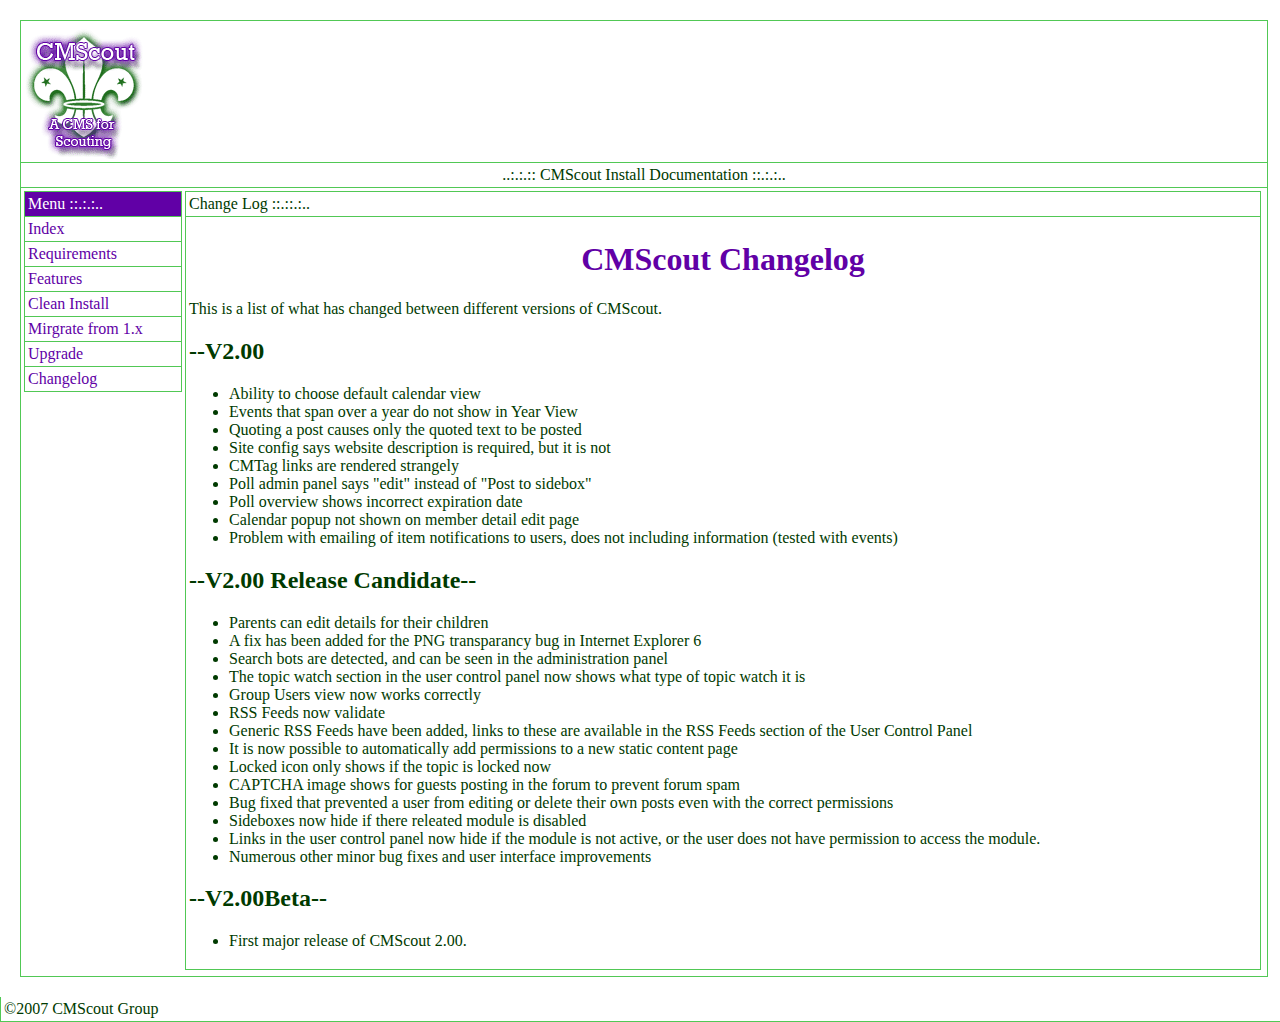
==== docs/changelog.html @ 7a7db7a6 "Initial Commit" ====
<!DOCTYPE html PUBLIC "-//W3C//DTD XHTML 1.0 Transitional//EN"  "http://www.w3.org/TR/xhtml1/DTD/xhtml1-transitional.dtd">
<html>
<head>
<title>..:.:.:: CMScout Install Documentation :: Change Log ::.:.:..</title>
<meta http-equiv="Content-Type" content="text/html; charset=iso-8859-1" />
<link href="docs.css" rel="stylesheet" type="text/css" />
</head>
<body>
<center style="margin:20px;">
<div class="outside-box" style="height:135px;"><span style="text-align:left;"><img align="left" src="logo.gif" alt="CMScout" /></span></div>
	<div class="outside-box" style="border-top: none;">
        ..:.:.:: CMScout Install Documentation ::.:.:..
	</div>
	<div class="outside-box" style="border-top: none;">
<table cellspacing="0" cellpadding="0" border="0">
			<tr>
				<td valign="top">
					<div style="padding-bottom: 3px;">
				     <div class="nav-title">Menu ::.:.:..</div>
					<a href="index.html" class="nav-link">Index</a>
					<a href="requirements.html" class="nav-link">Requirements</a>
					<a href="features.html" class="nav-link">Features</a>
					<a href="installation.html#clean" class="nav-link">Clean Install</a>
					<a href="installation.html#migrate" class="nav-link">Mirgrate from 1.x</a>
					<a href="installation.html#upgrade" class="nav-link">Upgrade</a>
					<a href="changelog.html" class="nav-link">Changelog</a>
				      </div>
  				</td>
				<td valign="top" width="100%" style="padding-left: 3px; padding-right: 3px;">
					<!-- NEWS-ITEM -->
                       <div style="padding-bottom: 3px;">
						<div class="inside-box" align="left">
                           <div>Change Log ::.::.:..</div>
						</div>
                        <div class="inside-box" style="border-top: none;" align="left">
<h1>CMScout Changelog</h1>
        <p align="left">
            This is a list of what has changed between different versions of CMScout.
        </p>
        <h2>--V2.00</h2>
        <ul>
            <li>Ability to choose default calendar view</li>
            <li>Events that span over a year do not show in Year View</li>
            <li>Quoting a post causes only the quoted text to be posted</li>
            <li>Site config says website description is required, but it is not</li>
            <li>CMTag links are rendered strangely</li>
            <li>Poll admin panel says "edit" instead of "Post to sidebox"</li>
            <li>Poll overview shows incorrect expiration date</li>
            <li>Calendar popup not shown on member detail edit page</li>
            <li>Problem with emailing of item notifications to users, does not including information (tested with events)</li>
        </ul>
        <h2>--V2.00 Release Candidate--</h2>
        <ul>
		<li>Parents can edit details for their children</li>
		<li>A fix has been added for the PNG transparancy bug in Internet Explorer 6</li>
		<li>Search bots are detected, and can be seen in the administration panel</li>
		<li>The topic watch section in the user control panel now shows what type of topic watch it is</li>
		<li>Group Users view now works correctly</li>
		<li>RSS Feeds now validate</li>
		<li>Generic RSS Feeds have been added, links to these are available in the RSS Feeds section of the User Control Panel</li>
		<li>It is now possible to automatically add permissions to a new static content page</li>
		<li>Locked icon only shows if the topic is locked now</li>
		<li>CAPTCHA image shows for guests posting in the forum to prevent forum spam</li>
		<li>Bug fixed that prevented a user from editing or delete their own posts even with the correct permissions</li>
		<li>Sideboxes now hide if there releated module is disabled</li>
		<li>Links in the user control panel now hide if the module is not active, or the user does not have permission to access the module.</li>
		<li>Numerous other minor bug fixes and user interface improvements</li>
        </ul>
        <h2>--V2.00Beta--</h2>
        <ul>
            <li>First major release of CMScout 2.00.</li>
        </ul>
	</div>
</div>
</td>
</tr>
</table>
	</div>
</center>

	<div class="outside-box" style="border-top: none;">
		&copy;2007 CMScout Group
	</div>
</body>
</html>
---- docs/docs.css ----
body {
 margin : 0px;
 color: #003a00;
 font-family : verdana;
 font-weight : normal; 
}

.outside-box {
 width : 100%;
 display : block;
 padding : 3px;
 font-family : verdana;
 font-weight : normal; 
 border-style : solid;
 border-width : 1px;
 border-color : #51c855;
}


.inside-box {
 padding : 3px;
 font-family : verdana;
 font-weight : normal; 
 border-style : solid;
 border-width : 1px;
 border-color : #51c855;
}

.nav-title {
 width : 150px;
 text-align : left;
 padding : 3px;
 font-family : verdana;
 font-weight : normal; 
 border-style : solid;
 border-width : 1px;
 border-color : #51c855;
 color: #FFF;
 background : #6100a6;
}

.nav-link {
 width : 150px;
 text-align : left;
 padding : 3px;
 display : block;
 border-style : solid;
 border-width : 1px;
 border-color : #51c855;
 border-top : none;
}

a.nav-link:link, a.nav-link:visited {
 background-color : #FFFFFF;
 color : #6100a6; 
}

a.nav-link:hover, a.nav-link:active {
 background-color : #6100a6;
 color : #FFFFFF; 
}

a:link {
 color : #6100a6;
 text-decoration : none;
}

a:visited {
 color : #6100a6;
 text-decoration : none;
}

a:active {
 color : #0000FF;
 text-decoration : none;
}

a:hover {
 color : #005700;
 text-decoration : none;
}

h1
{
	color:#6100a6;
	font-size:largest;
	text-align:center;
}

.frontpage
{
  padding: 0px;
  margin: 5px;
}

#infobar a, #infobar a:link, #infobar a:visited, #infobar a:active
{
	display: block;
	float: left;
	clear: both;
	width: 100%;
	color: InfoText;
	background-color: InfoBackground;
	padding: .1em .3em .1em 2em;
	border-bottom: 1px inset;
	text-decoration: none;
	cursor: default;
}

#infobar a:hover {
	color: HighlightText;
	background-color: Highlight;
}

#errorbar a, #errorbar a:link, #errorbar a:visited, #errorbar a:active
{
	display: block;
	float: left;
	clear: both;
	width: 100%;
	color: White;
	background-color: DarkRed;
	padding: .1em .3em .1em 2em;
	border-bottom: 1px inset;
	text-decoration: none;
	cursor: default;
}

#errorbar a:hover {
	color: HighlightText;
	background-color: Highlight;
}

ul.bb-list-unordered { }
ol.bb-list-ordered { }
ol.bb-list-ordered-d { list-style-type:decimal; }
ol.bb-list-ordered-lr { list-style-type:lower-roman; }
ol.bb-list-ordered-ur { list-style-type:upper-roman; }
ol.bb-list-ordered-la { list-style-type:lower-alpha; }
ol.bb-list-ordered-ua { list-style-type:upper-alpha; }
ol.bb-listitem { }

.bb-code,
.bb-php {
  border: 1px solid black;
  padding: 10px;
  font-family: Courier;
  white-space: nowrap;
}

.bb-quote {
  border: 1px solid black;
  padding: 10px;
}

.bb-email { }
.bb-url { }

.bb-image {
  border-width: 0;
  border-style: none;
}

.button {
  font-family      : Verdana, Arial, Helvetica, sans-serif;
  font-style       : normal;
  font-weight      : bold;
  background-color : #6100a6;
  color            : #fff;
  padding		   : 3px;
  border           : 1px solid #51c855;
}

.inputbox {
  font-family      : Verdana, Arial, Helvetica, sans-serif;
  color            : #4444FF;
  background-color : #FFFFFF;
  border           : 1px solid #51c855;
}

fieldset
{
	border: 1px solid #00038a;
	width: 90%;
	margin:30px;
	padding:4px;
}

legend
{
	color: #fff;
	background: #6100a6;
	border: 1px solid #00038a;
	padding: 2px 6px;
	font-size:large;
	font-weight:bold;
}

table.table {
	background-color: #51c855;
}

.row
{
	background-color: #FFFFFF;
}

th.normalhead {
 color:#FFF;
 text-align:center;
 font-size:large;
 background-color:#6100a6;	
}

th.smallhead {
 color:#000;
 text-align:center;
 background-color:#ecebff;	
}

.mootabs_title {
	list-style-image: none;
	list-style-type: none;
	margin: 0px;
	padding: 0px;
	height: 24px;
	text-align:center;
	border-bottom: 1px solid #51c855;
}

.mootabs_title li {
	float: left;
	background-color: #9843dd;
	color: #fff;
	padding: 2px 8px 2px 8px;
	margin-right: 2px;
	cursor: pointer;
	height: 20px;
	border: 1px solid #51c855;
	text-align:center;
}

.mootabs_title li.active {
	background: white;
	color: #000;
}

.mootabs_title li.mouseOver {
  background-color : #6100a6;
  color            : #fff;
}

.mootabs_panel {
	display: none;
	background-color: #fff;
	position: relative;
	width: 100%;
	top: -1px;
	clear: both;
	overflow: auto;
}

.mootabs_panel.active {
	background-color: #fff;
	display: block;
	padding-top:1px;
	border:1px solid #51c855;
	border-top:0px;
}

.left_title {
	width:140px;
	float:left;
	list-style-image: none;
	list-style-type: none;
	margin: 0px;
	padding: 0px;
	text-align:center;
}

.left_title li {
	background-color: #9843dd;
	color: #fff;
	padding: 2px 8px 2px 8px;
	margin-right: 2px;
	height: 20px;
	border: 1px solid #51c855;
	text-align:center;
	vertical-align:middle;
	display: block;
}

.left_title a {
	color: #fff;
	cursor: pointer;
	height: 20px;
	width:124px;
	display:block;
	text-align:center;
	vertical-align:middle;
}

.left_title li:hover {
  background-color : #6100a6;
  color            : #fff;
}

.left_title li.active {
	background: white;
	color: #000;
}

.left_title li.active a {
	color: #000;
	cursor: pointer;
	height: 20px;
	text-align:center;
}

.left_title li.mouseOver {
  background-color : #6100a6;
  color            : #fff;
}

.top_title {
	list-style-image: none;
	list-style-type: none;
	margin: 0px;
	margin-right: 15px;
	padding: 0px;
	height: 24px;
	text-align:center;
}

.top_title li {
	float:left;
	background-color: #9843dd;
	color: #fff;
	padding: 2px 8px 2px 8px;
	margin-right: 2px;
	height: 20px;
	border: 1px solid #51c855;
	text-align:center;
	vertical-align:middle;
	display: block;
}

.top_title a {
	color: #fff;
	cursor: pointer;
	height: 20px;
	display:block;
	text-align:center;
	vertical-align:middle;
}

.top_title li:hover {
  background-color : #6100a6;
  color            : #fff;
}

.top_title li.active {
	background: white;
	color: #000;
}

.top_title li.active a {
	color: #000;
	cursor: pointer;
	height: 20px;
	text-align:center;
}

.top_title li.mouseOver {
  background-color : #6100a6;
  color            : #fff;
}

.required
{
		color:#f00;
		font-weight: bold;
}

.error {
	font-family: Tahoma;
	font-size: 8pt;
	color: red;
	display:none;
}

.article
{
}

.articletitle
{
	margin:1px;
}

.articleinfo
{
	clear:both;
	text-align:right;
	color:#888;
	font-size:small;
}

.articlebottom
{
	clear:both;
	border-top: 1px solid black;
}
.articlepicture
{
	float:left;
	margin:10px;
	margin-top:5px;
}

.articledetail
{
	padding:2px;
	clear:both;
}

.articlephotos
{
	padding:2px;
	margin-left:20px;
	width:100%;
	text-align:center;
}

.articlecomments
{
	padding:2px;
	margin-right:20px;
	width:100%;
}

.comments
{
	margin:5px;
	padding: 2px;
	border-bottom: 1px solid black;
	width:100%;
}

.commentname
{
	text-align:left;
	color:#888;
	font-size:small;
}

.articlecomments h3
{
	margin:1px;
}

.articlephotos h3
{
	margin:1px;
}

.checklist {
    border: 1px solid #ccc;
    list-style: none;
    height: 20em;
    overflow: auto;
    width: 16em;
}

.checklist, .checklist li { margin: 0; padding: 0; }

.checklist label {
    display: block;
    padding-left: 25px;
    text-indent: -25px;
}

.checklist label:hover { background: #335368; color: #feffff; }

* html .checklist label { height: 1%; }

.post
{
	padding:5px;
}

.signature
{
	padding:5px;
	margin-top:10px;
	border-top:1px solid #000;
}

.field .inputboxwrapper
{
  display: block;
  width: 50%;
  float: left;
  margin-bottom: 20px;
  text-align:left;
}

.field .inputbox {
	width: 90%;
}

.field .label {
	display: block;
	width:270px;
	float: left;
	margin-bottom: 20px;
	text-align: right;
	padding-right: 10px;
	font-weight:bold;
}


.field br {
	clear: left;
}

.submitWrapper {
	text-align:center;
}

.hintanchor{ /*CSS for link that shows hint onmouseover*/
font-weight: bold;
color: #335368;
margin: 3px 8px;
text-decoration:none;
}

.tool-tip {
	color: #feffff;
	z-index: 13000;
}
 
.tool-title {
	font-weight: bold;
	margin: 0;
	color: #C4D4DF;
	padding: 8px 8px 4px;
	background: #335368;
}
 
.tool-text {
	padding: 4px 8px 8px;
	background: #335368;
}

.searchButton {
  width: 32px;
  margin: 0;
  padding: 0;
  border: 0;
  background: transparent;
  cursor: pointer; /* hand-shaped cursor */
  cursor: hand; /* for IE 5.x */
}

.selectImage{
	border-color:#00ff00;
	background-color:black;
}

.calendar_today {color:#ffffff; background-color:#00038a;border:1px solid #00038a;border-bottom:0px;}
.calendar_day {border:1px solid #00038a;border-bottom:0px;background-color: #FFFFFF;}
.calendar_spacer {border:1px solid #00038a;border-top:0px;background-color: #FFFFFF;}
.calendar_item {border:1px solid #00038a;border-top:0px;border-bottom:0px;background-color: #FFFFFF;padding:0px;}
.calendar_item_div {padding:1px;}
.calendar_year_view_head {border:1px solid #00038a; color:#000000; text-align:center; font-size:large; background-color:#ecebff;padding:4px;}
.calendar_year_view_row {border:1px solid #00038a;background-color: #FFFFFF;text-align:center;padding:4px;}
.calendar_year_view_row2 {border:1px solid #00038a;background-color: #FFFFFF;text-align:left;padding:0px;}
.calendar_year_view_row_today {color:#ffffff; background-color:#00038a; text-align:center; font-style:italic; font-weight:bolder;}
.calendar_head { text-align:center; background-color:#ecebff;color:#000000;border:1px solid #00038a;}
.calendar_bighead { text-align:center; font-size:large; background-color:#6100a6;color:#fff;border:1px solid #00038a;} 

.photoblocks {
	float:left;
	text-align:center;
	vertical-align:middle;
	width:140px;
	height:140px;
	margin: 5px;
	padding:5px;
	border: 3px double #777;
	display:block;
}

.photoblocks a
{
	border: 0px;
}
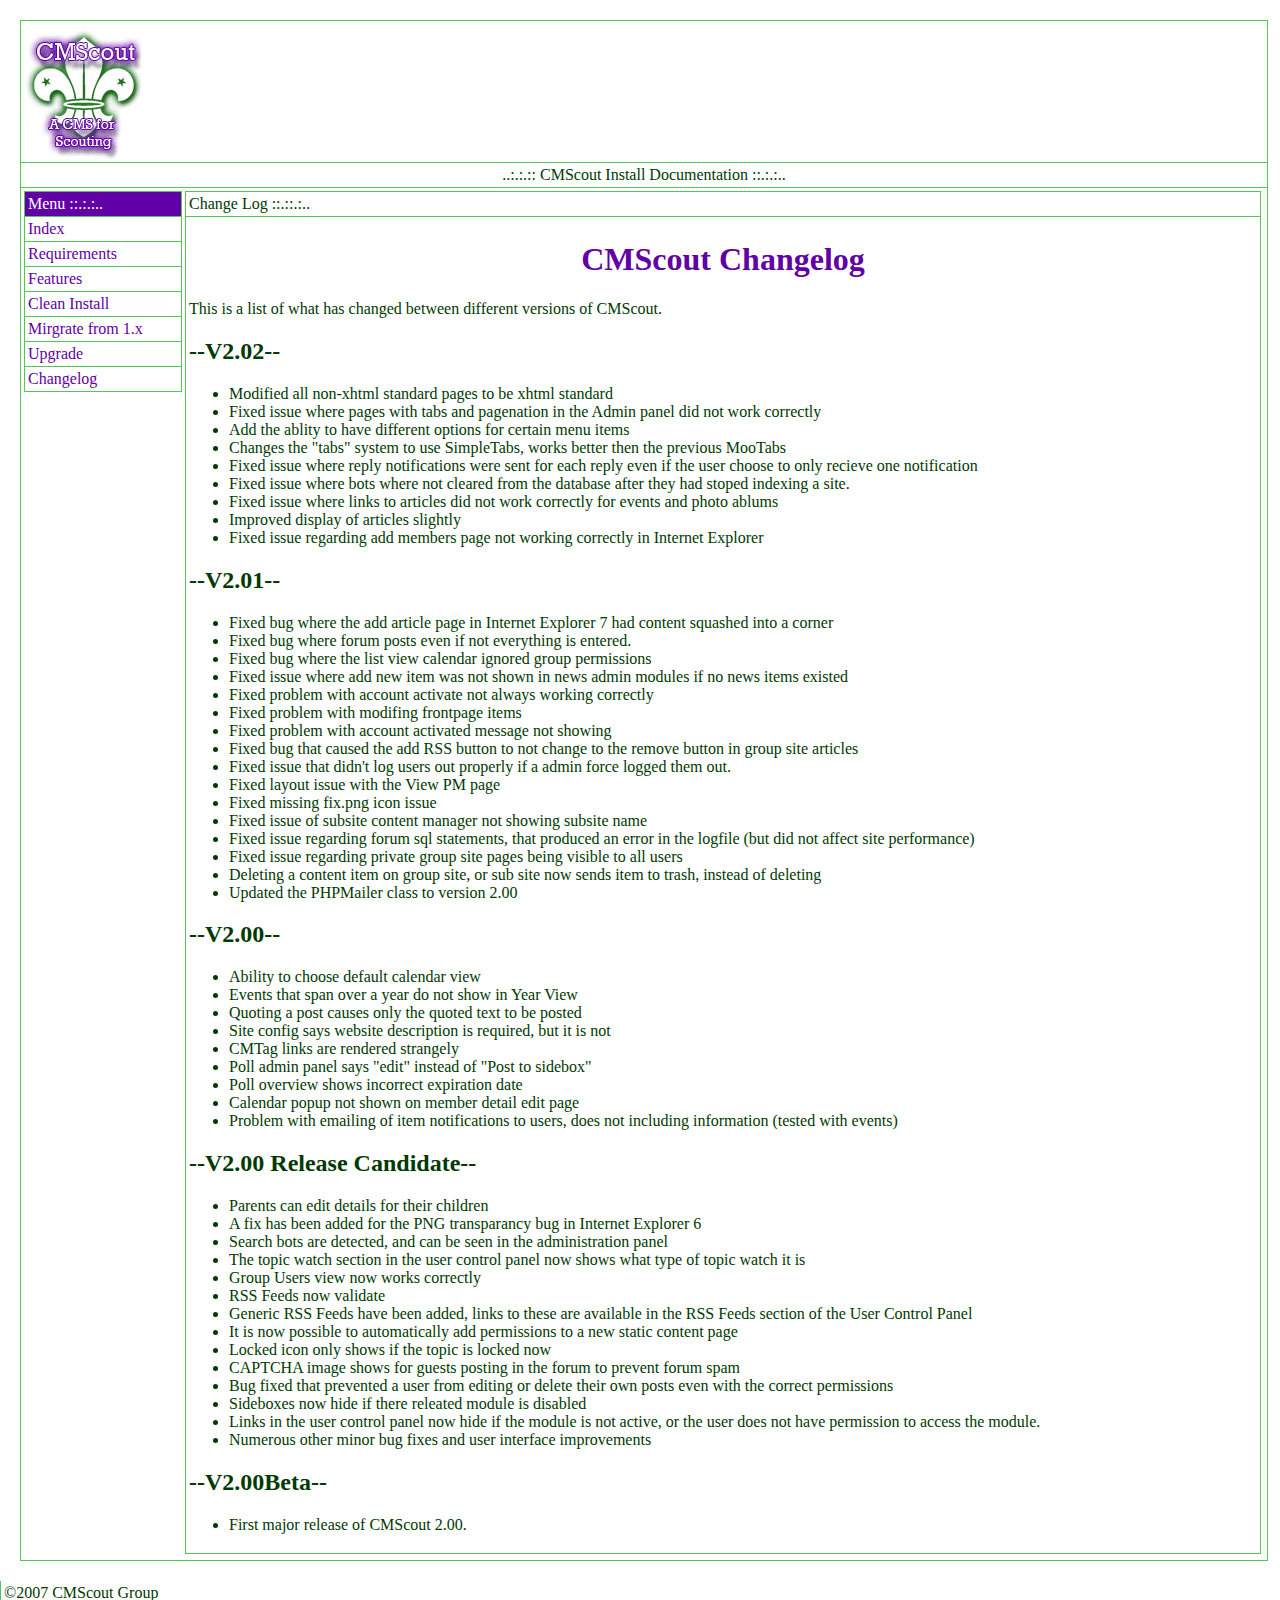
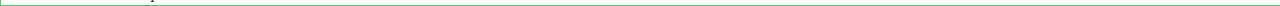
==== commit 59a5a199: "Version 2.02" ====
--- a/docs/changelog.html
+++ b/docs/changelog.html
@@ -37,7 +37,38 @@
         <p align="left">
             This is a list of what has changed between different versions of CMScout.
         </p>
-        <h2>--V2.00</h2>
+        <h2>--V2.02--</h2>
+        <ul>
+          <li>Modified all non-xhtml standard pages to be xhtml standard</li>
+          <li>Fixed issue where pages with tabs and pagenation in the Admin panel did not work correctly</li>
+          <li>Add the ablity to have different options for certain menu items</li>
+          <li>Changes the "tabs" system to use SimpleTabs, works better then the previous MooTabs</li>
+          <li>Fixed issue where reply notifications were sent for each reply even if the user choose to only recieve one notification</li>
+          <li>Fixed issue where bots where not cleared from the database after they had stoped indexing a site.</li>
+          <li>Fixed issue where links to articles did not work correctly for events and photo ablums</li>
+          <li>Improved display of articles slightly</li>
+          <li>Fixed issue regarding add members page not working correctly in Internet Explorer</li>
+        </ul>
+        <h2>--V2.01--</h2>
+        <ul>
+            <li>Fixed bug where the add article page in Internet Explorer 7 had content squashed into a corner</li>
+            <li>Fixed bug where forum posts even if not everything is entered.</li>
+            <li>Fixed bug where the list view calendar ignored group permissions</li>
+            <li>Fixed issue where add new item was not shown in news admin modules if no news items existed</li>
+            <li>Fixed problem with account activate not always working correctly</li>
+            <li>Fixed problem with modifing frontpage items</li>
+            <li>Fixed problem with account activated message not showing</li>
+            <li>Fixed bug that caused the add RSS button to not change to the remove button in group site articles</li>
+            <li>Fixed issue that didn't log users out properly if a admin force logged them out.</li>
+            <li>Fixed layout issue with the View PM page</li>
+            <li>Fixed missing fix.png icon issue</li>
+            <li>Fixed issue of subsite content manager not showing subsite name</li>
+            <li>Fixed issue regarding forum sql statements, that produced an error in the logfile (but did not affect site performance)</li>
+            <li>Fixed issue regarding private group site pages being visible to all users</li>
+            <li>Deleting a content item on group site, or sub site now sends item to trash, instead of deleting</li>
+            <li>Updated the PHPMailer class to version 2.00</li>
+        </ul>
+        <h2>--V2.00--</h2>
         <ul>
             <li>Ability to choose default calendar view</li>
             <li>Events that span over a year do not show in Year View</li>
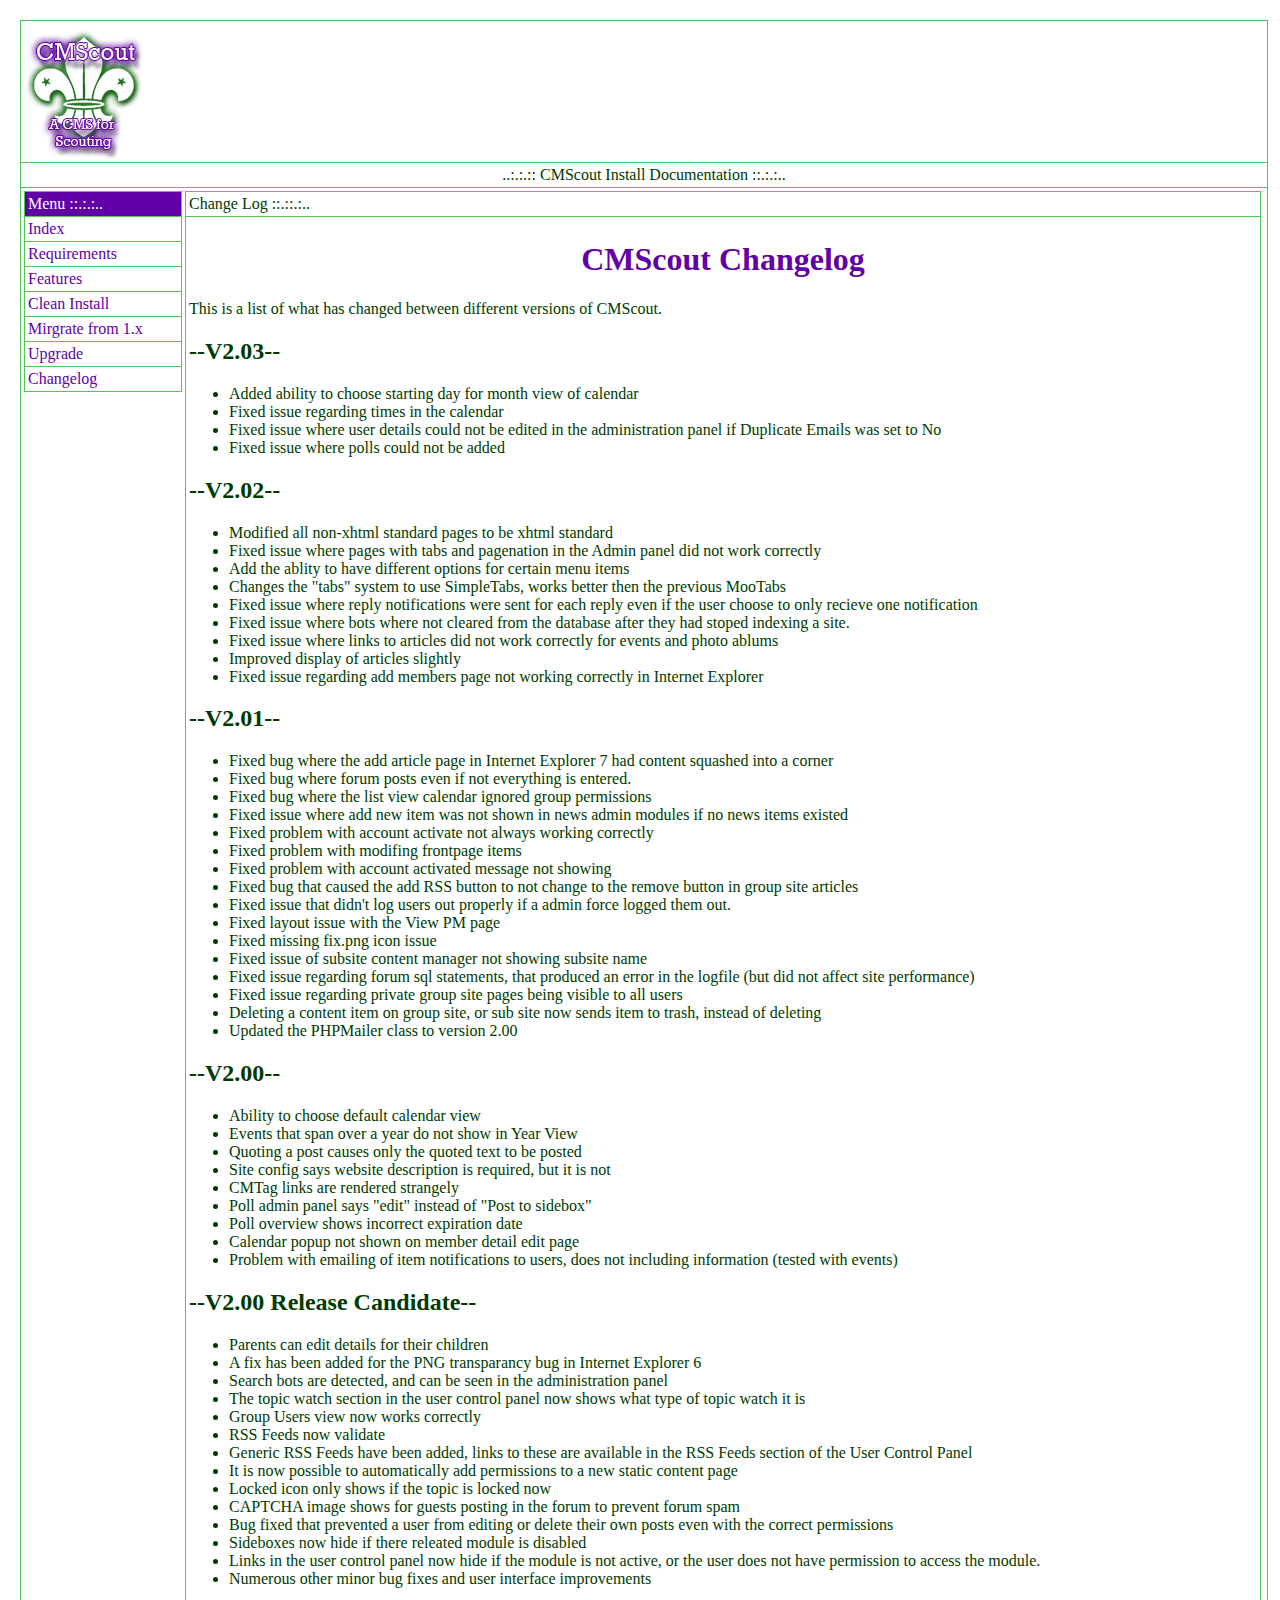
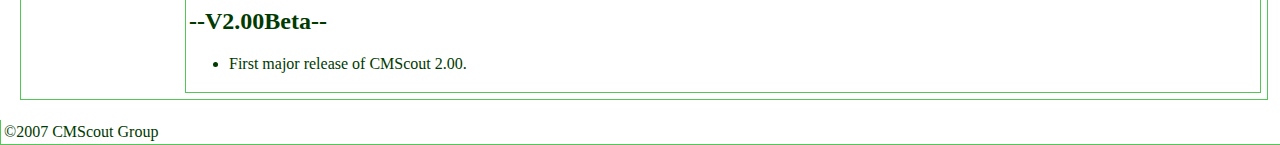
==== commit 96e4199d: "Version 2.03" ====
--- a/docs/changelog.html
+++ b/docs/changelog.html
@@ -37,6 +37,13 @@
         <p align="left">
             This is a list of what has changed between different versions of CMScout.
         </p>
+				<h2>--V2.03--</h2>
+				<ul>
+					<li>Added ability to choose starting day for month view of calendar</li>
+					<li>Fixed issue regarding times in the calendar</li>
+					<li>Fixed issue where user details could not be edited in the administration panel if Duplicate Emails was set to No</li>
+					<li>Fixed issue where polls could not be added</li>
+				</ul>
         <h2>--V2.02--</h2>
         <ul>
           <li>Modified all non-xhtml standard pages to be xhtml standard</li>
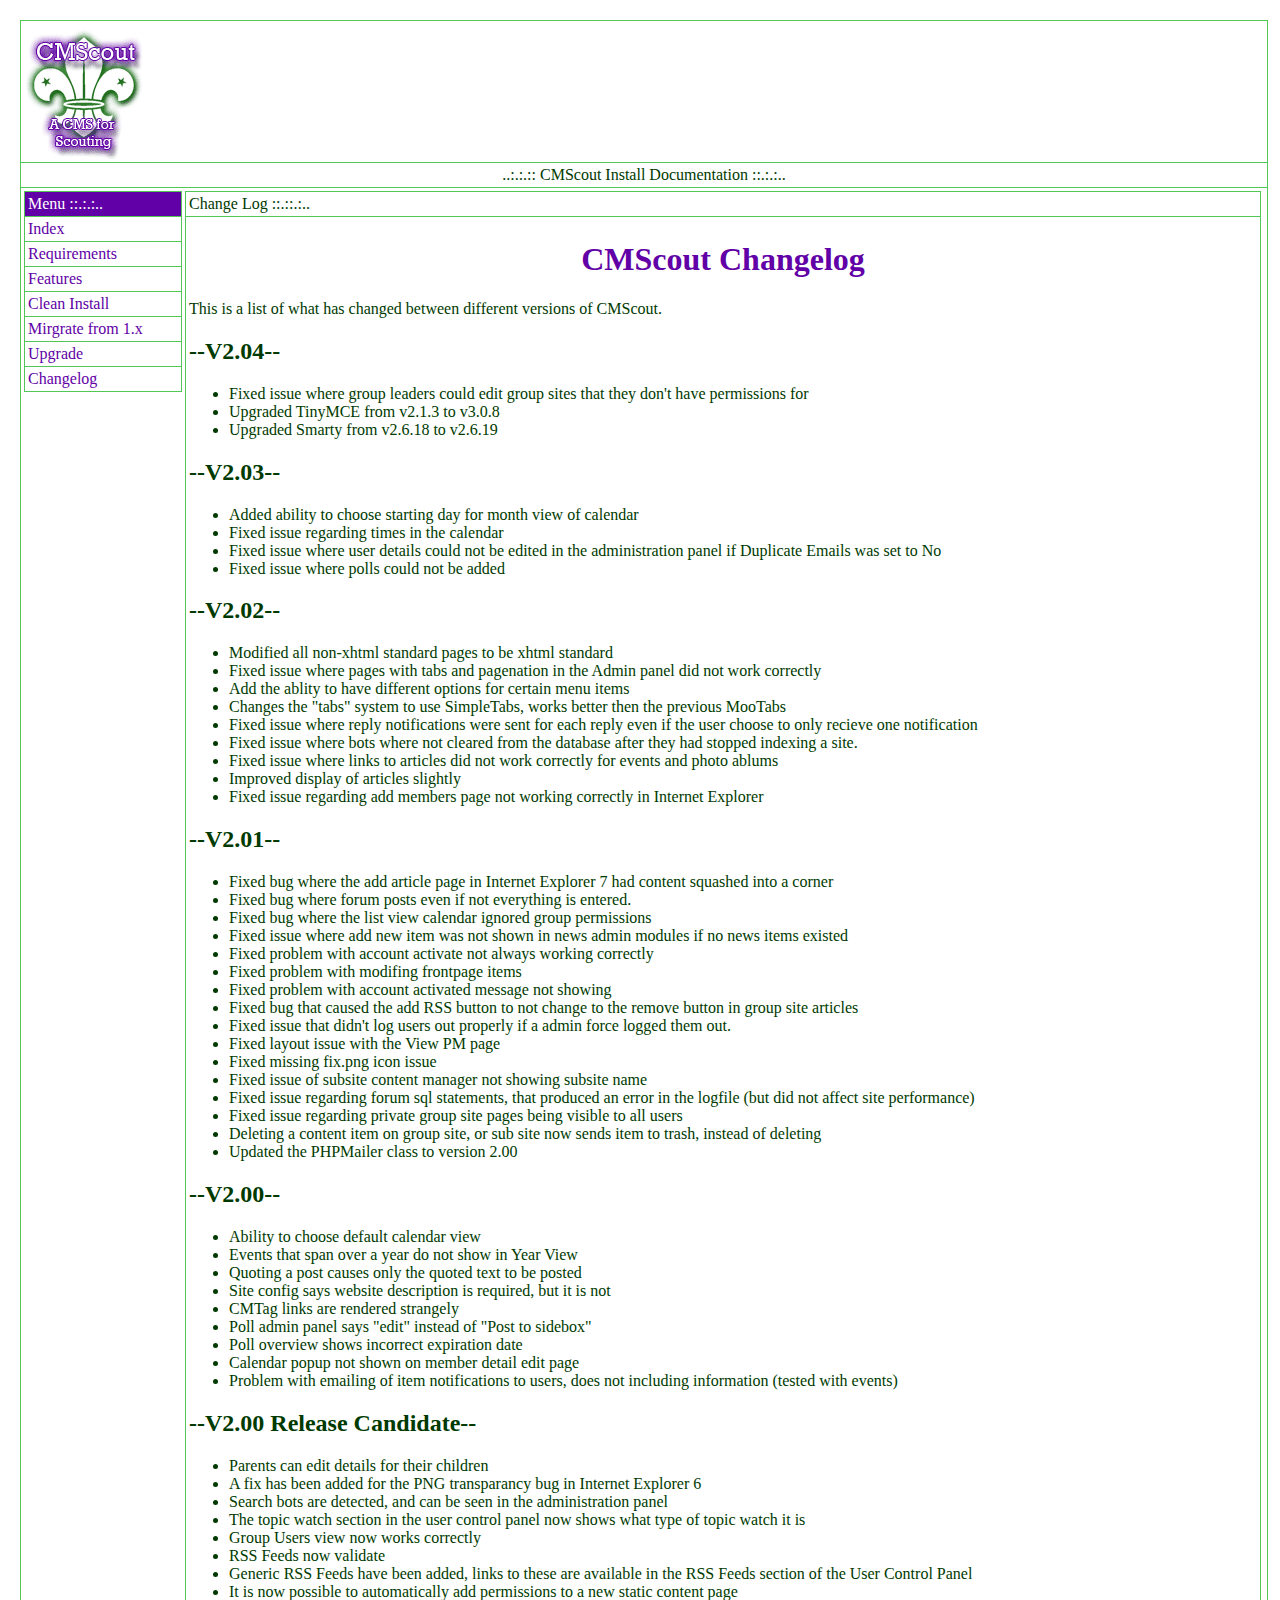
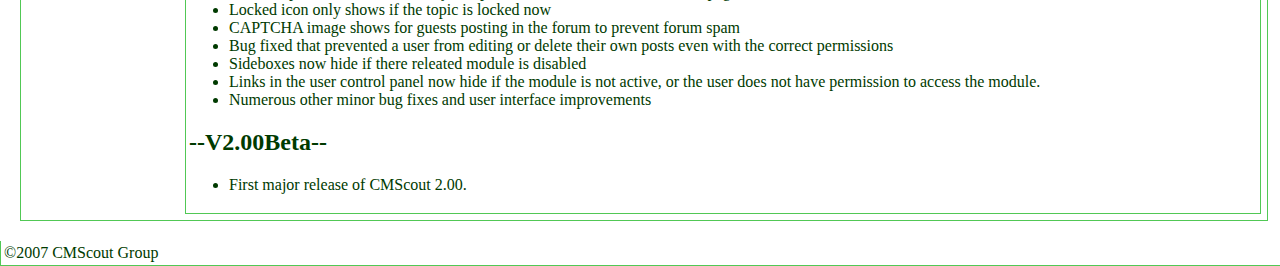
==== commit f703c723: "Version 2.04" ====
--- a/docs/changelog.html
+++ b/docs/changelog.html
@@ -37,6 +37,12 @@
         <p align="left">
             This is a list of what has changed between different versions of CMScout.
         </p>
+				<h2>--V2.04--</h2>
+				<ul>
+					<li>Fixed issue where group leaders could edit group sites that they don't have permissions for</li>
+					<li>Upgraded TinyMCE from v2.1.3 to v3.0.8</li>
+					<li>Upgraded Smarty from v2.6.18 to v2.6.19</li>
+				</ul>
 				<h2>--V2.03--</h2>
 				<ul>
 					<li>Added ability to choose starting day for month view of calendar</li>
@@ -51,7 +57,7 @@
           <li>Add the ablity to have different options for certain menu items</li>
           <li>Changes the "tabs" system to use SimpleTabs, works better then the previous MooTabs</li>
           <li>Fixed issue where reply notifications were sent for each reply even if the user choose to only recieve one notification</li>
-          <li>Fixed issue where bots where not cleared from the database after they had stoped indexing a site.</li>
+          <li>Fixed issue where bots where not cleared from the database after they had stopped indexing a site.</li>
           <li>Fixed issue where links to articles did not work correctly for events and photo ablums</li>
           <li>Improved display of articles slightly</li>
           <li>Fixed issue regarding add members page not working correctly in Internet Explorer</li>
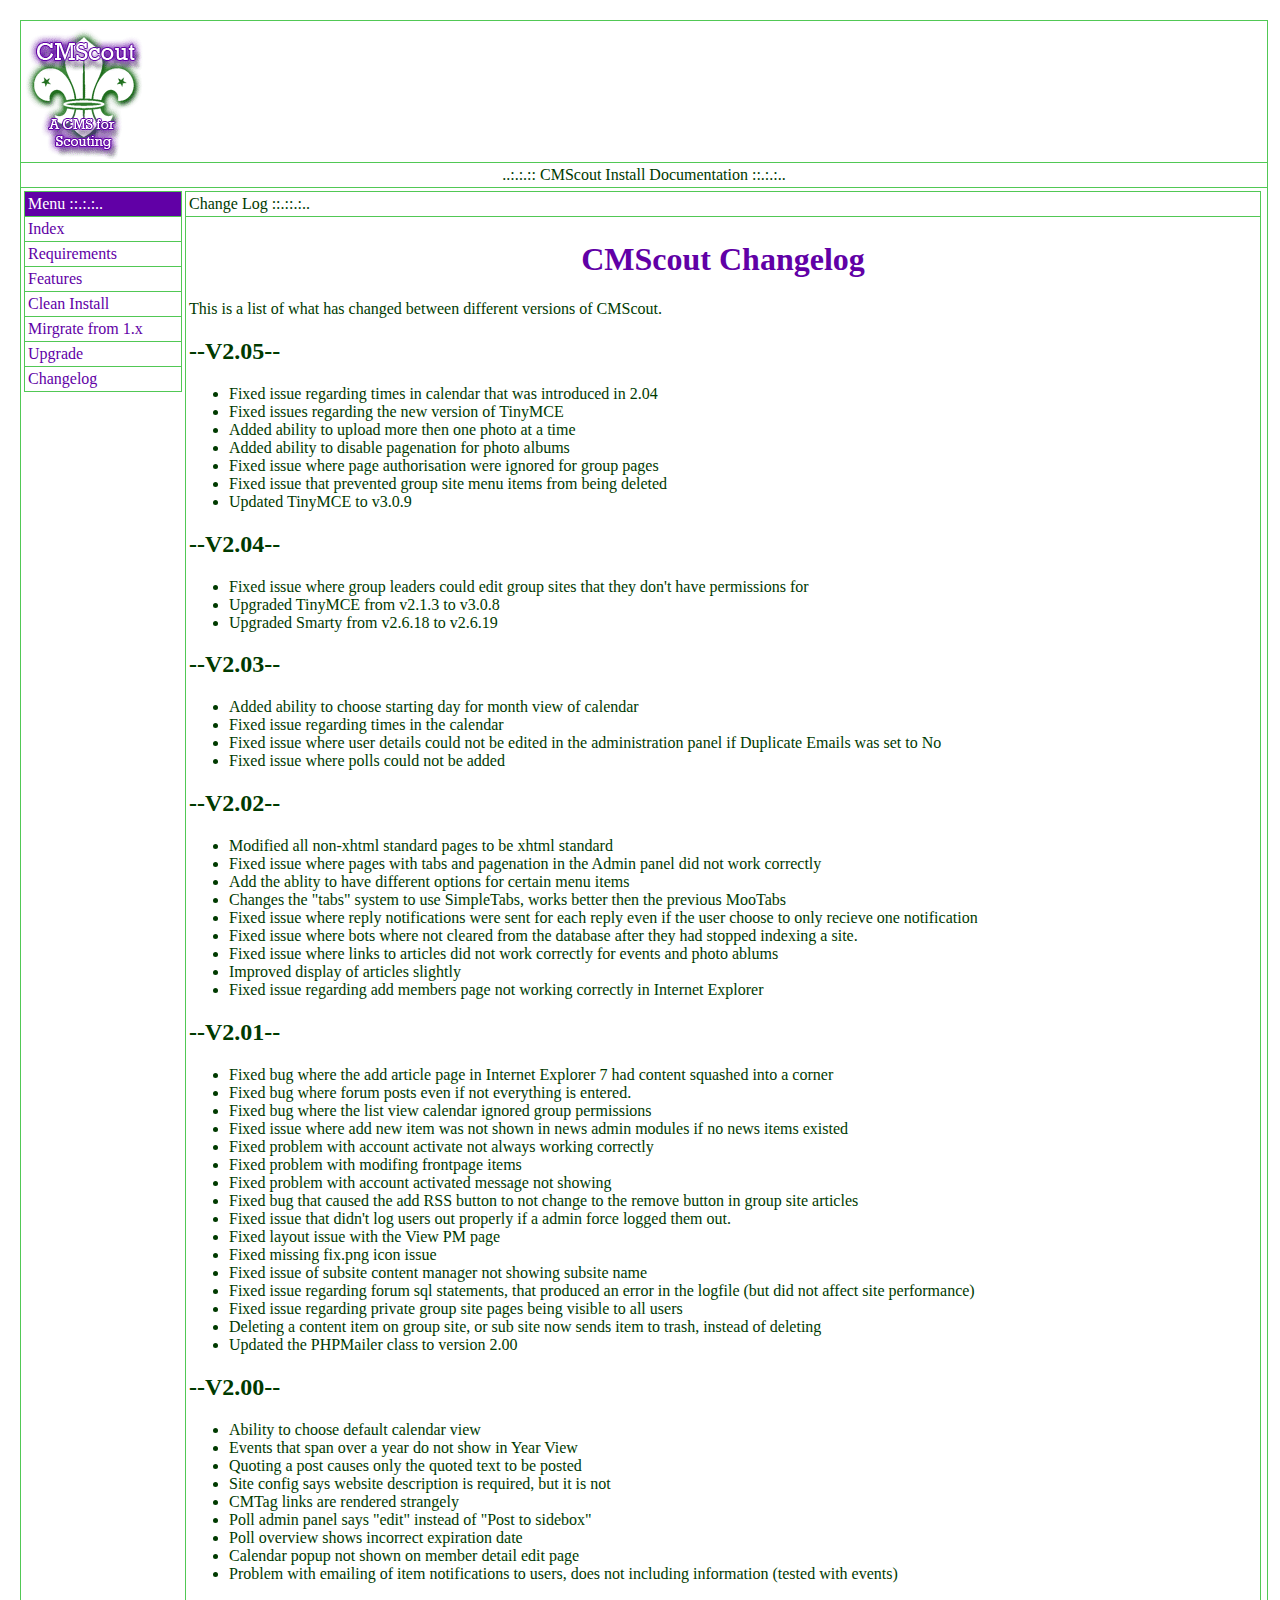
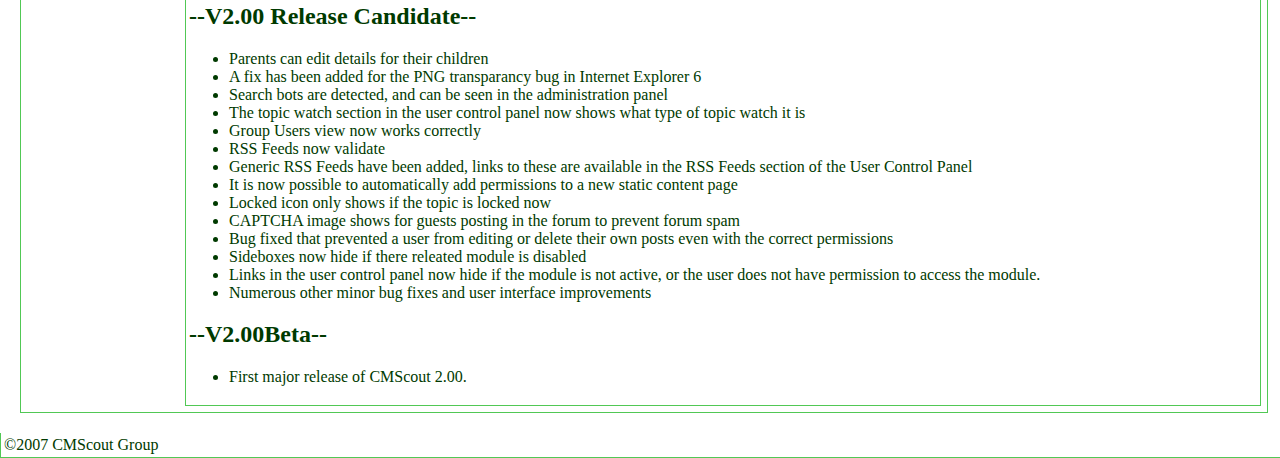
==== commit ff3276c1: "Version 2.05" ====
--- a/docs/changelog.html
+++ b/docs/changelog.html
@@ -37,6 +37,16 @@
         <p align="left">
             This is a list of what has changed between different versions of CMScout.
         </p>
+				<h2>--V2.05--</h2>
+				<ul>
+					<li>Fixed issue regarding times in calendar that was introduced in 2.04</li>
+					<li>Fixed issues regarding the new version of TinyMCE</li>
+					<li>Added ability to upload more then one photo at a time</li>
+					<li>Added ability to disable pagenation for photo albums</li>
+					<li>Fixed issue where page authorisation were ignored for group pages</li>
+					<li>Fixed issue that prevented group site menu items from being deleted</li>
+					<li>Updated TinyMCE to v3.0.9</li>
+				</ul>
 				<h2>--V2.04--</h2>
 				<ul>
 					<li>Fixed issue where group leaders could edit group sites that they don't have permissions for</li>
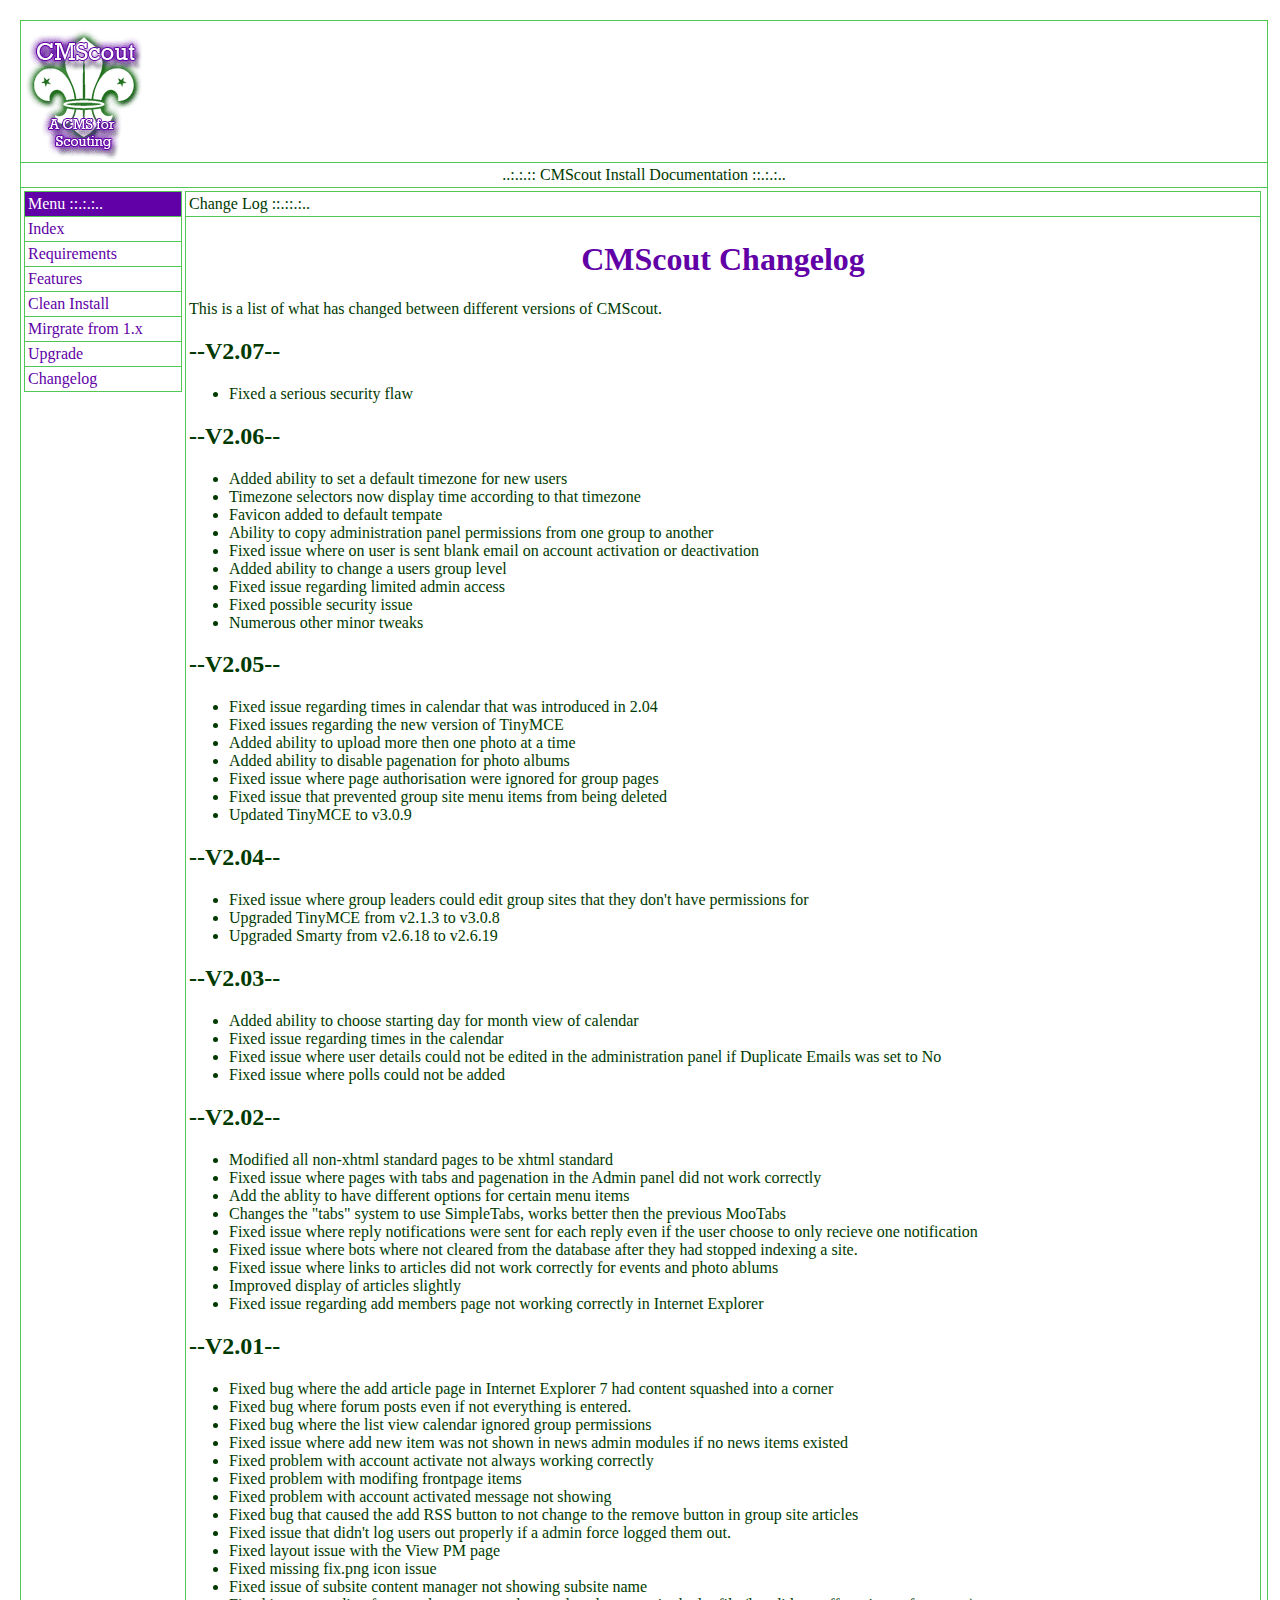
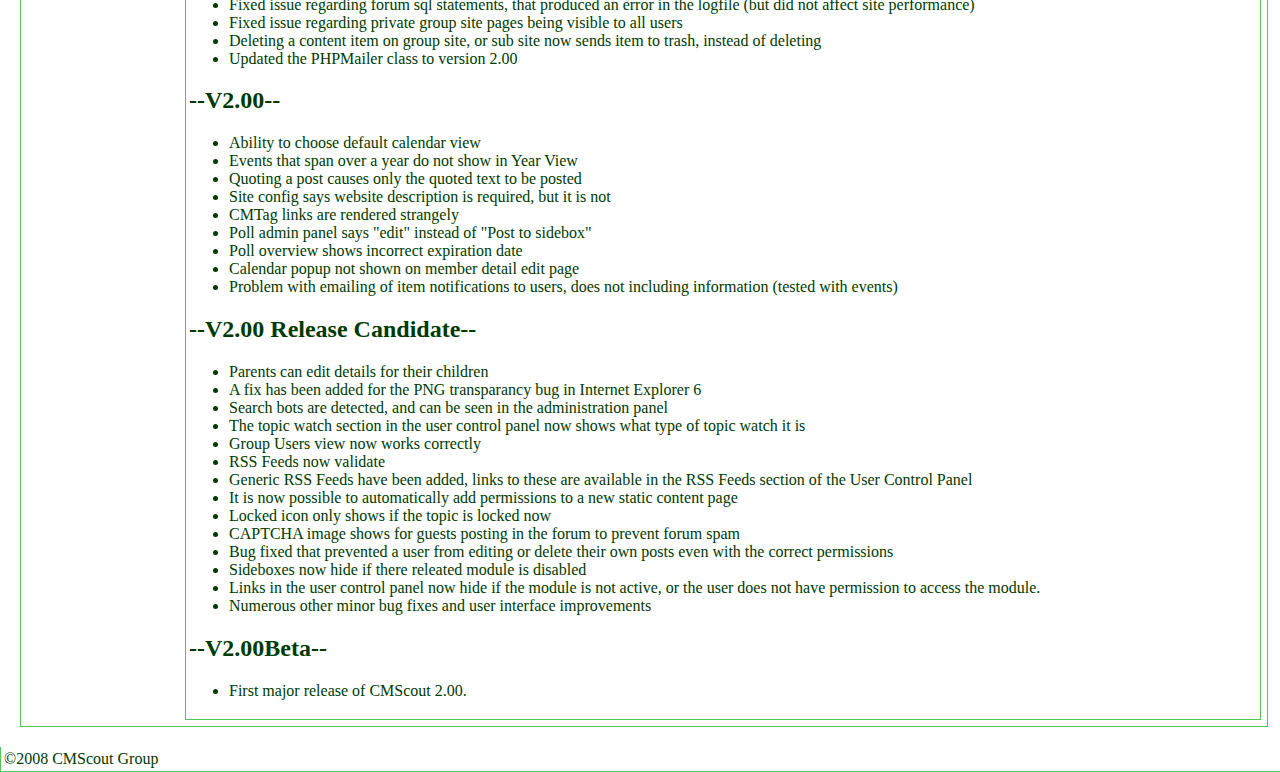
==== commit 81e87946: "Version 2.07" ====
--- a/docs/changelog.html
+++ b/docs/changelog.html
@@ -37,6 +37,22 @@
         <p align="left">
             This is a list of what has changed between different versions of CMScout.
         </p>
+        		<h2>--V2.07--</h2>
+        		<ul>
+        			<li>Fixed a serious security flaw</li>
+        		</ul>        		
+        		<h2>--V2.06--</h2>
+        		<ul>
+        			<li>Added ability to set a default timezone for new users</li>
+        			<li>Timezone selectors now display time according to that timezone</li>
+        			<li>Favicon added to default tempate</li>
+        			<li>Ability to copy administration panel permissions from one group to another</li>
+        			<li>Fixed issue where on user is sent blank email on account activation or deactivation</li>
+        			<li>Added ability to change a users group level</li>
+        			<li>Fixed issue regarding limited admin access</li>
+        			<li>Fixed possible security issue</li>
+        			<li>Numerous other minor tweaks</li>
+        		</ul>
 				<h2>--V2.05--</h2>
 				<ul>
 					<li>Fixed issue regarding times in calendar that was introduced in 2.04</li>
@@ -133,7 +149,7 @@
 </center>
 
 	<div class="outside-box" style="border-top: none;">
-		&copy;2007 CMScout Group
+		&copy;2008 CMScout Group
 	</div>
 </body>
 </html>
